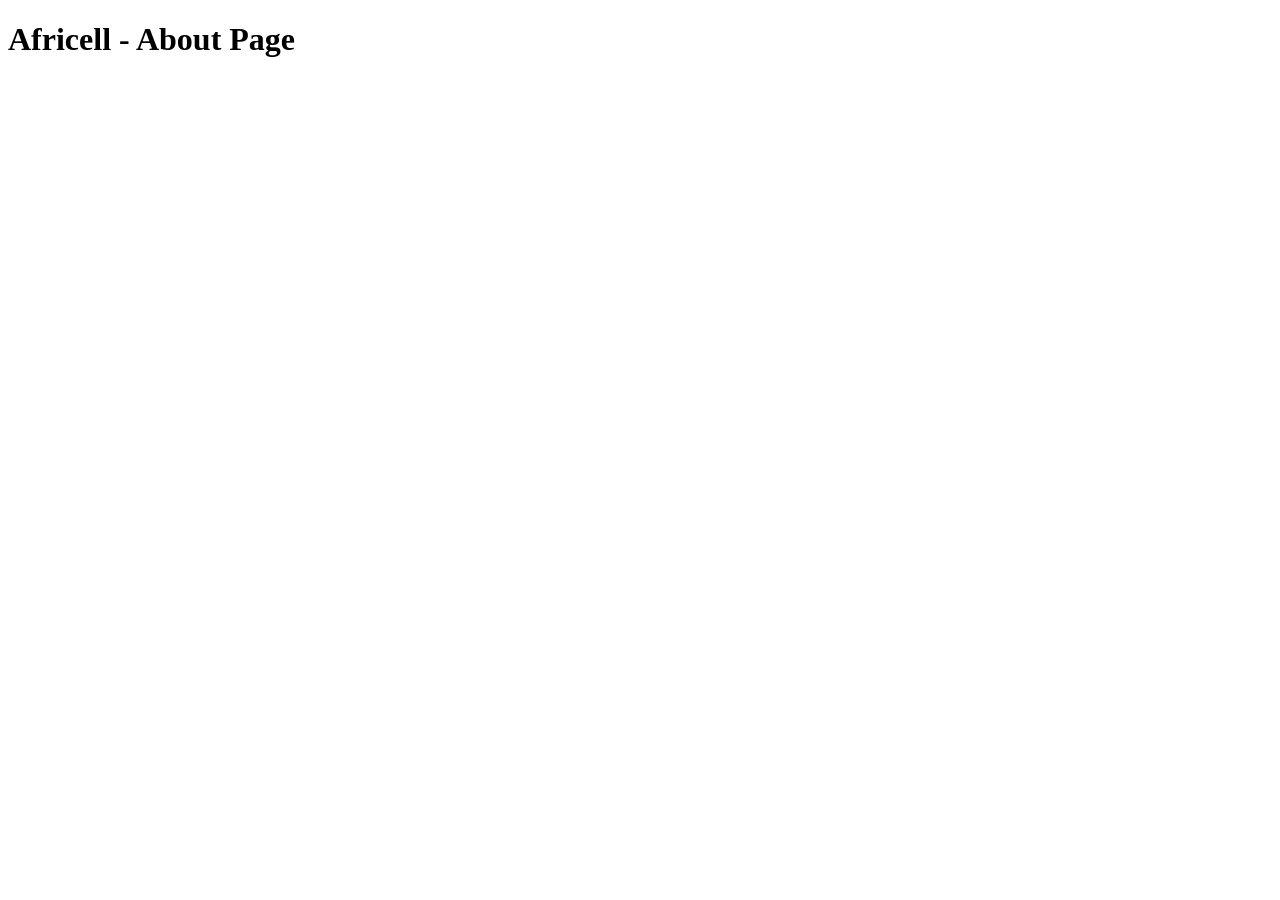
==== pages/about.html @ cea0b992 "Initial commit of the africell site for GitHub" ====
<!doctype html>
<html lang="en">
  <head>
    <meta charset="UTF-8" />
    <meta name="viewport" content="width=device-width, initial-scale=1.0" />
    <title>Africell - About Page</title>
  </head>
  <body>
    <h1>Africell - About Page</h1>
  </body>
</html>
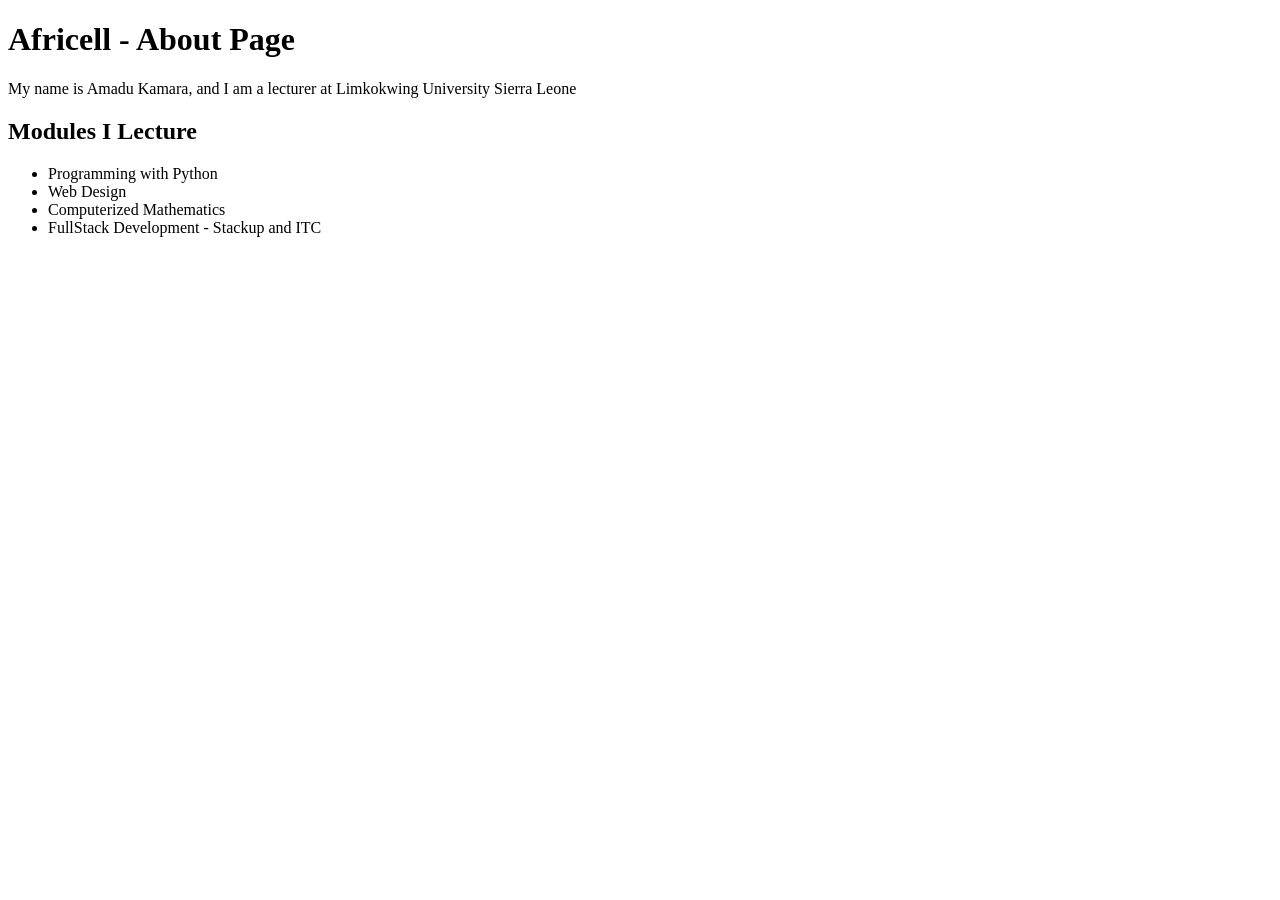
==== commit c19a5d29: "Add content in the about page" ====
--- a/pages/about.html
+++ b/pages/about.html
@@ -7,5 +7,18 @@
   </head>
   <body>
     <h1>Africell - About Page</h1>
+
+    <p>
+      My name is Amadu Kamara, and I am a lecturer at Limkokwing University
+      Sierra Leone
+    </p>
+
+    <h2>Modules I Lecture</h2>
+    <ul>
+      <li>Programming with Python</li>
+      <li>Web Design</li>
+      <li>Computerized Mathematics</li>
+      <li>FullStack Development - Stackup and ITC</li>
+    </ul>
   </body>
 </html>
